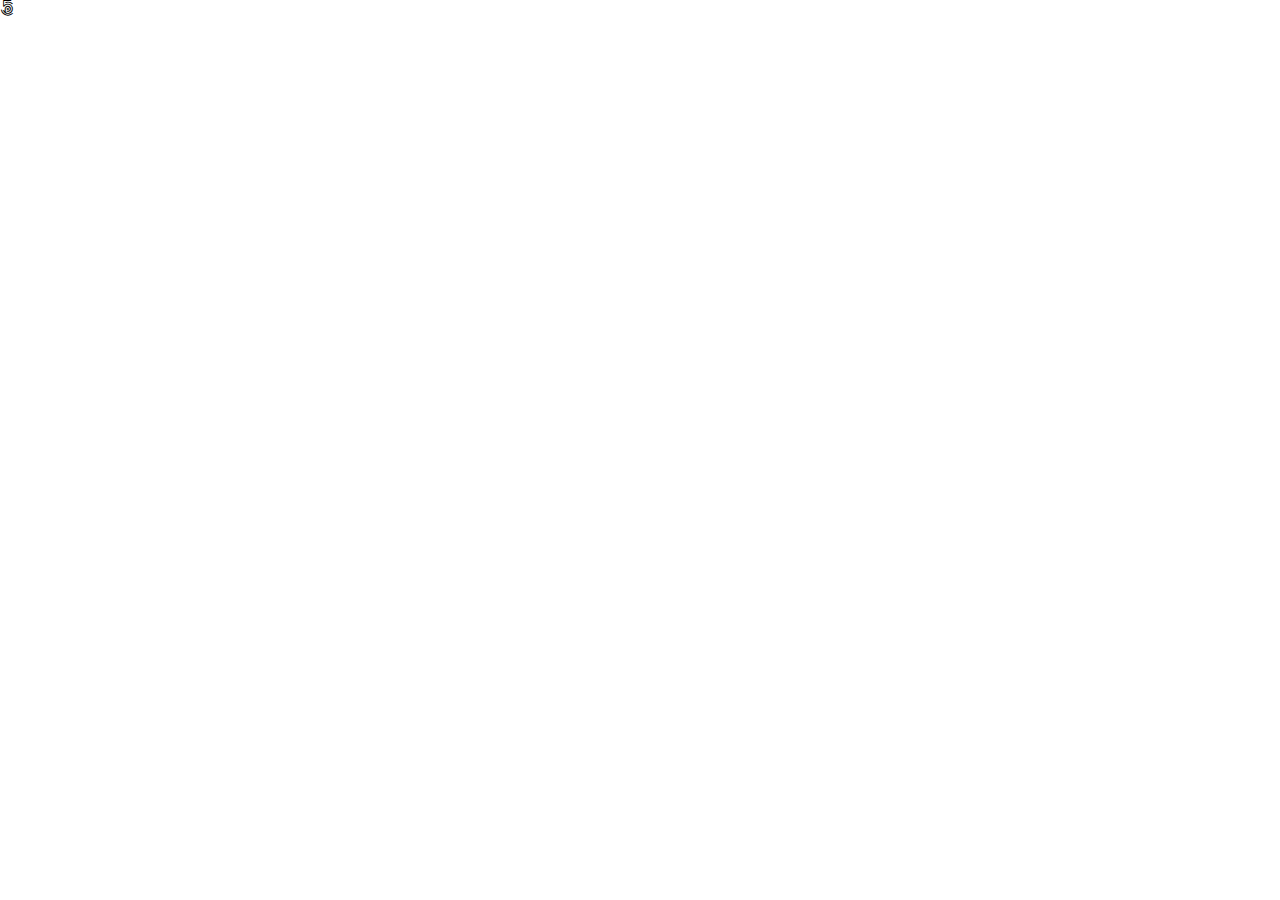
==== index.html @ 3ae24712 "initial commit" ====
<!DOCTYPE html>
<html lang="en">

<head>
    <meta charset="UTF-8">
    <meta http-equiv="X-UA-Compatible" content="IE=edge">
    <meta name="viewport" content="width=device-width, initial-scale=1.0">
    <title>Document</title>
    <link rel="icon" type="image/png" href=" https://www.google.com/s2/favicons?domain=jacinto.design">
    <link rel="stylesheet" href="https://cdnjs.cloudflare.com/ajax/libs/font-awesome/5.15.2/css/all.min.css">
    <link rel="stylesheet" href="styles.css">
</head>

<body>
    <i class="fab fa-500px"></i>

    <script src="./script.js"></script>
</body>

</html>
---- styles.css ----
html{
    box-sizing: border-box;
}
body{
    margin: 0;
    min-height: 100vh;
}
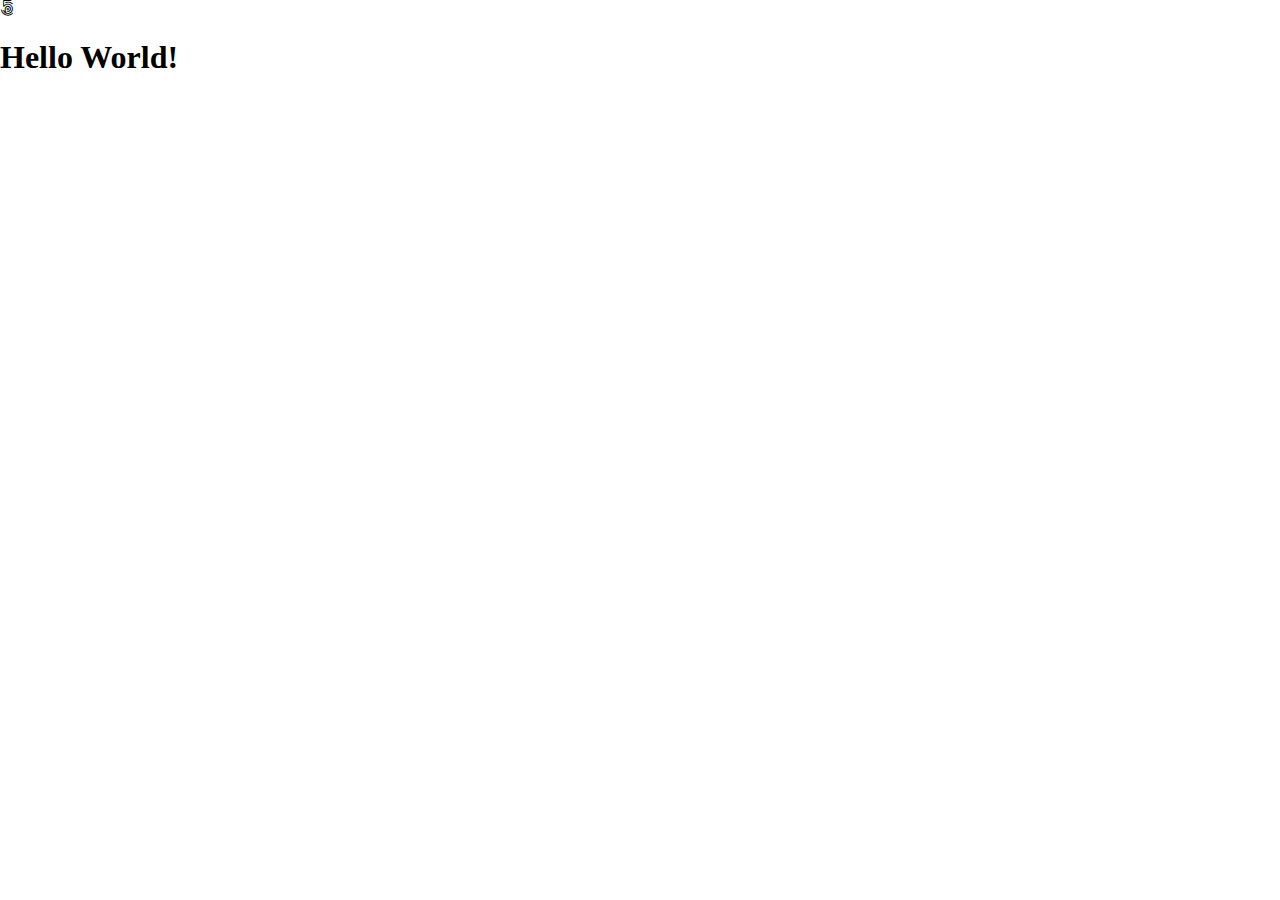
==== commit e7244956: "hello world" ====
--- a/index.html
+++ b/index.html
@@ -13,7 +13,7 @@
 
 <body>
     <i class="fab fa-500px"></i>
-
+    <h1>Hello World!</h1>
     <script src="./script.js"></script>
 </body>
 
